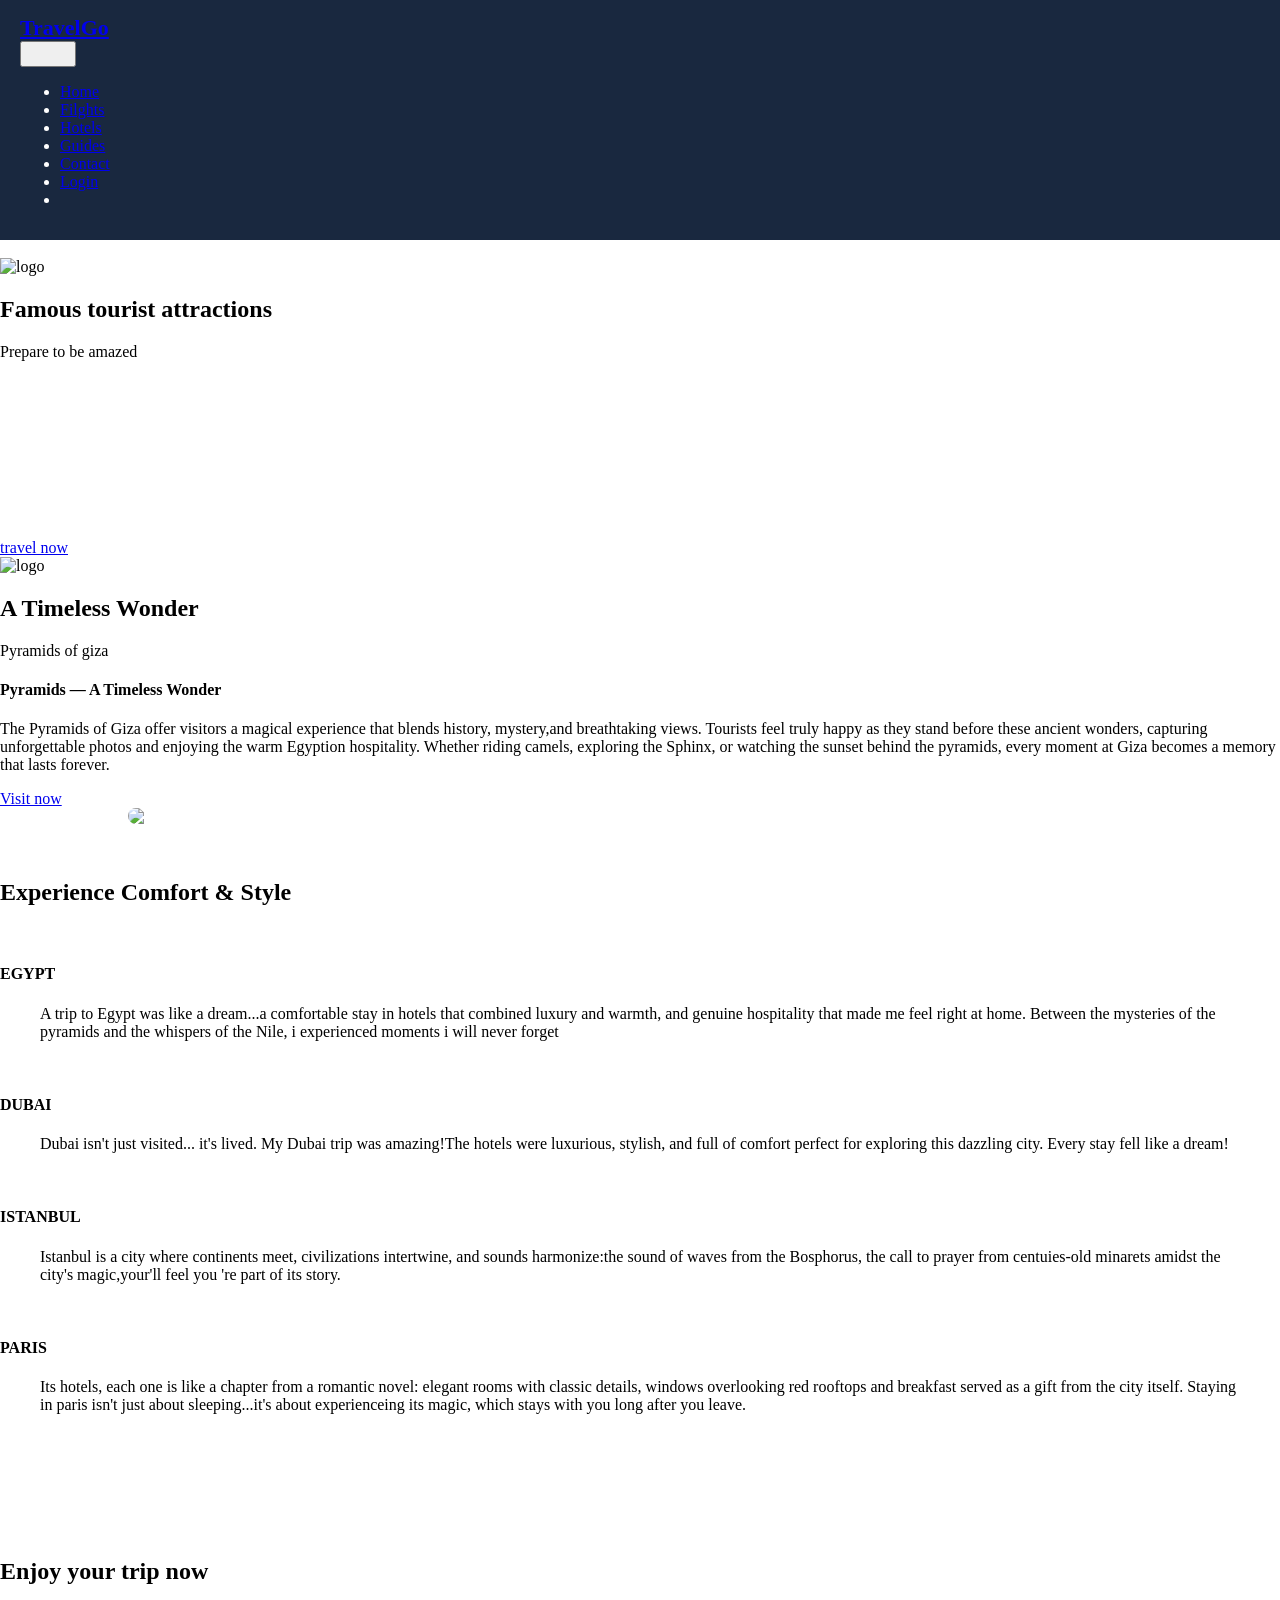
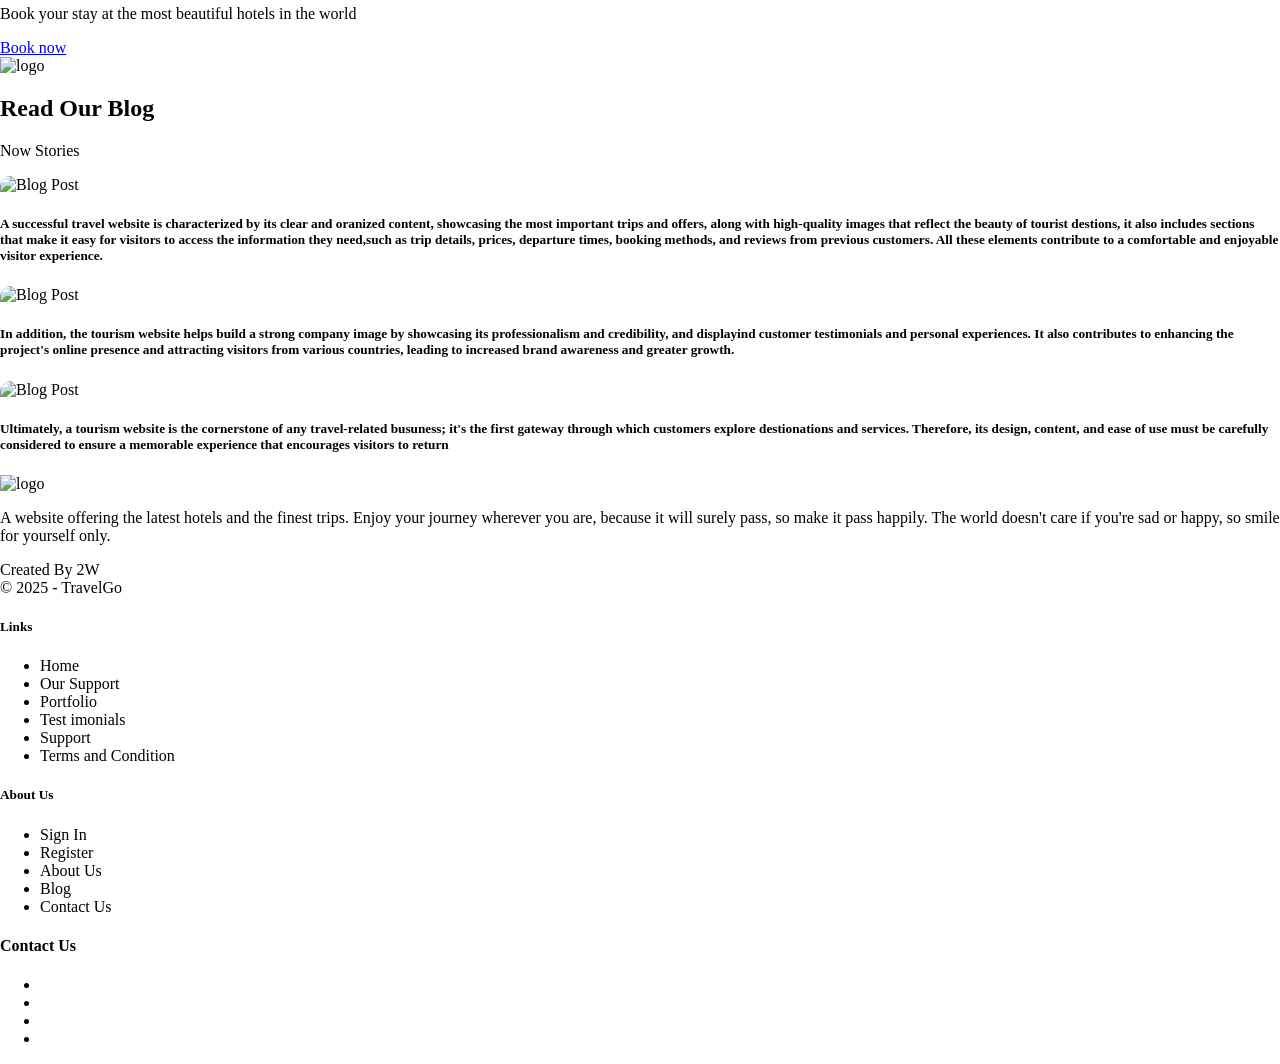
==== index.html @ 9e6865f4 "Update navbar, profile icon, and other CSS/HTML changes" ====
<!DOCTYPE html>
<html lang="en">
<head>
    <meta charset="UTF-8">
    <meta name="viewport" content="width=device-width, initial-scale=1.0">
    <title>TravelGo</title>

   <!-- Bootstrap -->
    <link rel="stylesheet" href="bootstrap-5.3.8-dist/bootstrap-5.3.8-dist/css/bootstrap.min.css">
    <link rel="stylesheet" href="bootstrap-5.3.8-dist/bootstrap-5.3.8-dist/css/all.min.css">

    <link rel="stylesheet" href="TravelGo.css">
    <link rel="stylesheet" href="login.css">
    <link rel="stylesheet" href="flights.css">
    <link rel="stylesheet" href="hotels.css">
    <link rel="stylesheet" href="travel-form.css">
    <link rel="stylesheet" href="guides.css">
    <link rel="stylesheet" href="contact.css">
    <link rel="stylesheet" href="index.css">

    <link rel="preconnect" href="https://fonts.googleapis.com">
    <link rel="preconnect" href="https://fonts.gstatic.com" crossorigin>
    <link href="https://fonts.googleapis.com/css2?family=Roboto:ital,wght@0,100..900;1,100..900&family=Work+Sans:ital,wght@0,100..900;1,100..900&display=swap"
     rel="stylesheet">


</head>
<body>
    <nav class="navbar navbar-expand-lg sticky-top">
       <div class="container">
            <a class="navbar-brand" href="#">
                 <div class="logo text-light">TravelGo</div>
            </a>
            <button class="navbar-toggler" type="button" 
              data-bs-toggle="collapse" 
              data-bs-target="#main"
              aria-controls="main" aria-expanded="false"
              aria-label="Toggle navigation">
              <i class="fa-solid fa-bars"></i>
            </button>
            <div class="collapse navbar-collapse" id="main">
                <ul class="navbar-nav ms-auto mb-2 mb-lg-0">
                    <li class="nav-item">
                        <a class="nav-link p-2 p-lg-3 active" aria-current="page" href="index.html">Home</a>
                    </li>
                    <li class="nav-item">
                        <a class="nav-link p-2 p-lg-3" href="flights.html">Filghts</a>
                    </li>
                    <li class="nav-item">
                        <a class="nav-link p-2 p-lg-3" href="hotels.html">Hotels</a>
                   </li>
                   <li class="nav-item">
                        <a class="nav-link p-2 p-lg-3" href="guides.html">Guides</a>
                    </li>
                   <li class="nav-item">
                        <a class="nav-link p-2 p-lg-3" href="contact.html">Contact</a>
                   </li>
                   <li>
                      <a id="login-btn " class="btn btn-primary rounded-pill main-btn" href="login.html">Login</a>
                   </li>
                   <li>
                    <a id="profile-btn" href="profile.html" style="display: none;">My Profile</a>
                </li>
                </ul>
           </div>
        </div>   
    </nav>
    <div class="landing d-flex justify-content-center align-items-center">
        <img src="image/lll.jpg" alt="">
    </div> 

    <div class="our-work text-center pt-5 pb-5">
        <div class="contianer">
            <div class="main-title mt-5 mb-5 position-relative">
                  <img class=logo src="image/tt.jpg" alt="logo">
                <h2>Famous tourist attractions </h2>
                <p class="text-black-50 text-uppercase">Prepare to be amazed</p>            
            </div>

            <div class="row">
                <div class="col-sm-6 col-md-4 col-lg-3 mb-3">
                    <div class="box mb-3 white"data-work="ITALY">
                        <img class="img-fluid" src="image/med.jpg" alt="">
                    </div>
                </div>
                <div class="col-sm-6 col-md-4 col-lg-3 mb-3">
                    <div class="box mb-3 white"data-work="LIVADIA PALACE">
                        <img class="img-fluid" src="image/نت.jpg" alt="">
                    </div>
                </div>
                <div class="col-sm-6 col-md-4 col-lg-3 mb-3">
                    <div class="box mb-3 white"data-work="GREECE">
                        <img class="img-fluid" src="image/ع.jpg" alt="">
                    </div>
                </div>
                <div class="col-sm-6 col-md-4 col-lg-3 mb-3">
                    <div class="box mb-3 white"data-work="CANADA">
                        <img class="img-fluid" src="image/kk.jpg" alt="">
                    </div>
                </div>
                <div class="col-sm-6 col-md-4 col-lg-3 mb-3">
                    <div class="box mb-3 white"data-work="MACHU PICCHU, PERU">
                        <img class="img-fluid" src="image/ج.jpg" alt="">
                    </div>
                </div>
                <div class="col-sm-6 col-md-4 col-lg-3 mb-3">
                    <div class="box mb-2 white"data-work="THE GREAT WALL OF CHINA">
                        <img class="img-fluid" src="image/سور.jpg" alt="">
                    </div>
                </div>
                <div class="col-sm-6 col-md-4 col-lg-3 mb-3">
                    <div class="box mb-3 white"data-work="LGUAZU FALLS, ARGENTINE">
                        <img class="img-fluid" src="image/دد.jpg" alt="">
                    </div>
                </div>
                <div class="col-sm-6 col-md-4 col-lg-3 mb-3">
                    <div class="box mb-3 white"data-work="SECRET FALLS, ICELAND">
                        <img class="img-fluid" src="image/ش.jpg" alt="">
                    </div>
                </div>
                <div class="col-sm-6 col-md-4 col-lg-3 mb-3">
                    <div class="box mb-3 white"data-work="TAJ MAHAL">
                        <img class="img-fluid two" src="image/تاج.jpg" alt="">
                    </div>
                </div>
            </div>
                <a class="btn rounded-pill main-btn text-uppercase" href="flights.html">travel now</a>
        </div>
    </div>

    <div class="stuffe pt-5">
        <div class="container">
            <div class="main-title text-center mt-5 mb-5 position-relative">
                <img class=logo src="image/tt.jpg" alt="logo">
                <h2>A Timeless Wonder </h2>
                <p class="text-black-50 text-uppercase">Pyramids of giza</p>           
            </div>
            <div class="row align-items-center">
                <div class="col-lg-4 mb-4">
                    <h4>Pyramids — A Timeless Wonder</h4>
                    <p class="text-black-50">
                            The Pyramids of Giza offer visitors a magical experience
                            that blends history, mystery,and breathtaking views. Tourists feel truly
                            happy as they stand before these ancient wonders, capturing
                            unforgettable photos and enjoying the warm Egyption hospitality. Whether riding
                            camels, exploring the Sphinx, or watching the sunset behind the pyramids,
                            every moment at Giza becomes a memory that lasts forever.
                    </p>
                    <a class="btn rounded-pill main-btn" href="flights.html">Visit now</a>
                </div>

                <div class="col-lg-8">
                    <img src="image/ppd.jpg" class="pyramids-img">
                </div>
            </div>
        </div>
    </div>

    
    <div class="team text-center pb-5 pt-5">
        <div class="container pb-5 pt-5 mb-5">
            <h2 class="fw-bold pb-4">Experience Comfort & Style</h2>
            <div class="row">
                <div class="col-md-6 col-lg-3">
                    <div class="box white">
                        <img class="img-fluid" src="image/lp.jpg" alt="">
                        <h4 class="p-3 text-light">EGYPT</h4>
                        <blockquote class="text-black-50 p-3">A trip to Egypt was like a dream...a comfortable
                            stay in hotels that combined luxury and warmth, and genuine hospitality that made 
                            me feel right at home. Between the  mysteries of the pyramids and the whispers
                            of the Nile, i experienced moments i will never forget
                        </blockquote>
                    </div>
                </div>
                  <div class="col-md-6 col-lg-3">
                    <div class="box white">
                        <img class="img-fluid" src="image/uu.jpg" alt="">
                        <h4 class="p-3 text-light">DUBAI</h4>
                        <blockquote class="text-black-50 p-3">Dubai isn't just visited... it's lived.
                            My Dubai trip was amazing!The hotels were luxurious,
                            stylish, and full of comfort perfect for exploring this dazzling city.
                            Every stay fell like a dream!
                        </blockquote>
                    </div>
                </div>
                <div class="col-md-6 col-lg-3">
                    <div class="box white">
                        <img class="img-fluid" src="image/ued.jpg" alt="">
                        <h4 class="p-3 text-light">ISTANBUL</h4>
                        <blockquote class="text-black-50 p-3">Istanbul is a city where continents meet, civilizations intertwine,
                            and sounds harmonize:the sound of waves from the Bosphorus, the call to prayer from centuies-old minarets
                            amidst the city's magic,your'll feel you 're part of its story.
                        </blockquote>
                    </div>
                </div>    
                  <div class="col-md-6 col-lg-3">
                    <div class="box white">
                        <img class="img-fluid" src="image/ud.jpg" alt="">
                        <h4 class="p-3 text-light">PARIS</h4>
                        <blockquote class="text-black-50 p-3">
                            Its hotels, each one is like a chapter from a romantic novel: elegant rooms with classic details,
                            windows overlooking red rooftops and breakfast served as a gift from the city itself.
                            Staying in paris isn't just about sleeping...it's about experienceing its magic,
                            which stays with you long after you leave.
                        </blockquote>
                    </div>
                </div>
            </div>
        </div>
    </div>
    <div class="techs pt-5 pb-5 text-center">
        <div class="container">
            <div class="row align-items-center">
                <div class="col-sm-6 col-md-4 col-lg-2 mt-3 mb-3">
                    <img class="img-fluid" src="image//ppppp.webp" alt="">
                </div>
                <div class="col-sm-6 col-md-4 col-lg-2 mt-3 mb-3">
                    <img class="img-fluid" src="image/OIlllP.webp" alt="">
                </div>
                <div class="col-sm-6 col-md-4 col-lg-2 mt-3 mb-3">
                    <img class="img-fluid" src="image/pppp.webp" alt="">
                </div>
                <div class="col-sm-6 col-md-4 col-lg-2 mt-3 mb-3">
                    <img class="img-fluid" src="image/p'l,l,pk.webp" alt="">
                </div>
                <div class="col-sm-6 col-md-4 col-lg-2 mt-3 mb-3">
                    <img class="img-fluid" src="image/lfl;OIP.webp" alt="">
                </div>
                <div class="col-sm-6 col-md-4 col-lg-2 mt-3 mb-3">
                    <img class="img-fluid" src="image/OmmmIP.webp" alt="">
                </div>
            </div>
        </div>
    </div>
    <div class="project text-center pt-5 pb-5 text-light">
        <h2>Enjoy your trip now</h2>
        <p class="text-white-50">Book your stay at the most beautiful hotels in the world</p>
        <div class="d-flex justify-content-center mt-5 mb-5">
            <a class="btn rounded-pill main-btn text-uppercase" href="hotels.html">Book now</a>
        </div>
    </div>
     <div class="blog pt-5 pb-5">
        <div class="container">
            <div class="main-title text-center mt-5 mb-5 position-relative">
                <img class=logo src="image/tt.jpg" alt="logo">
                <h2>Read Our Blog </h2>
                <p class="text-black-50 text-uppercase">Now Stories</p>            
            </div>
            <div class="row">
                <div class="col-md-6 col-lg-4">
                    <div class="card">
                        <img src="image/'م.jpg" class="card-img-top" alt="Blog Post">
                        <div class="card-body">
                            <h5 class="card-title">A successful travel website is 
                                characterized by its clear and oranized content, showcasing
                                the most important trips and offers, along with high-quality images
                                that reflect the beauty of tourist destions, it also includes sections that make
                                it easy for visitors to access the information they need,such as trip details,
                                prices, departure times, booking methods, and reviews from previous
                                customers. All these elements contribute to a comfortable and enjoyable
                                visitor experience.</h5>
                        </div>
                    </div>
                </div>
                <div class="col-md-6 col-lg-4">
                    <div class="card">
                        <img src="image/po.jpg" class="card-img-top" alt="Blog Post">
                        <div class="card-body">
                            <h5 class="card-title">In addition, the tourism website helps build 
                                a strong company image by showcasing its professionalism and credibility,
                                and displayind customer testimonials and personal experiences. It also
                                contributes to enhancing the project's online presence and attracting
                                visitors from various countries, leading to increased brand awareness
                                and greater growth.
                            </h5>
                        </div>
                    </div>
                </div>
                <div class="col-md-6 col-lg-4">
                    <div class="card">
                        <img src="image/حح.jpg" class="card-img-top" alt="Blog Post">
                        <div class="card-body">
                            <h5 class="card-title">Ultimately, a tourism website is the cornerstone of any 
                                travel-related busuness; it's the first gateway through which customers explore
                                   destionations and services. Therefore, its design, content, and ease of use must be carefully
                                   considered to ensure a memorable experience that encourages visitors to return
                            </h5>
                        </div>
                    </div>
                </div>
            </div>
        </div>
    </div>
    <div class="footer pt-5 pb-5 text-white-50 text-center text-md-start">
        <div class="container">
            <div class="row">
                <div class="col-md-6 col-lg-4">
                    <div class="info mb-5">
                        <img class=logo src="image/tt.jpg" alt="logo">
                        <p>
                            A website offering the latest hotels and the finest trips. Enjoy your journey wherever you are, because it will surely pass, so make it pass happily. The world doesn't care if you're sad or happy, 
                            so smile for yourself only.
                        </p>
                        <div class="copyright">
                            Created By <span>2W</span>
                            <div>&copy; 2025 - <span>TravelGo</span></div>
                        </div>
                    </div>
                </div>
                <div class="col-md-6 col-lg-2">
                    <div class="links">
                        <h5 class="text-light">Links</h5>
                        <ul class="list-unstyled lh-lg">
                            <li>Home</li>
                            <li>Our Support</li>
                            <li>Portfolio</li>
                            <li>Test imonials</li>
                            <li>Support</li>
                            <li>Terms and Condition</li>
                        </ul>
                    </div>
                </div>
                <div class="col-md-6 col-lg-2">
                    <div class="links">
                        <h5 class="text-light">About Us</h5>
                        <ul class="list-unstyled lh-lg">
                            <li>Sign In</li>
                            <li>Register</li>
                            <li>About Us</li>
                            <li>Blog</li>
                            <li>Contact Us</li>
                        </ul>
                    </div>
                </div>
                <div class="col-md-6 col-lg-4">
                    <div class="contact">
                        <h4 class="text-light">Contact Us</h4>
                       
                        <ul class="d-flex mt-5 list-unstyled gap-3">
                            <li>
                                <a class="d-block text-light" href="#"
                                  ><i class="fa-brands fa-facebook fa-lg facebook rounded-circle p-2"></i
                                ></a>
                            </li>
                             <li>
                                <a class="d-block text-light" href="#"
                                  ><i class="fa-brands fa-twitter fa-lg twitter rounded-circle p-2"></i
                                ></a>
                            </li>
                             <li>
                                <a class="d-block text-light" href="#"
                                  ><i class="fa-brands fa-linkedin fa-lg linkedin rounded-circle p-2"></i
                                ></a>
                            </li>
                             <li>
                                <a class="d-block text-light" href="#"
                                  ><i class="fa-brands fa-youtube fa-lg youtube rounded-circle p-2"></i
                                ></a>
                            </li>
                        </ul>
                    </div>
                </div>
            </div>
        </div>
    </div>
    <script src="js/book-script.js"></script>
    <script>
        const isLogged =
        localStorage.getItem("loggedIn") === "true";
        const loginLink = 
        document.getElementById("login-btn");
         const profileLink = 
        document.getElementById("login-btn");
        if(isLogged){
            if(loginLink)
            loginLink.style.display = "none";
            if(profileLink)
            profileLink.style.display = "block";
        } else{
            if(loginLink)
            loginLink.style.display = "block";
            if(profileLink)
            profileLink.style.display ="none"
        }
    </script>
    <script src="bootstrap-5.3.8-dist/bootstrap-5.3.8-dist/js/bootstrap.bundle.min.js"></script>
   <script src="bootstrap-5.3.8-dist/bootstrap-5.3.8-dist/js/all.min.js"></script>
</body>
</html>
---- flights.css ----
body{
    margin: 0;
}
.header-flights{
    margin: 0;
    font-family: 'Roboto', sans-serif;
    background-color: #19283f;
}
.navbar{
    background-color: #19283f;
    padding:15px 20px ;
    display: flex;
    justify-content: space-between;
    align-items: center;
    color: #fff;
}
.navbar .logo{
    font-size: 22px;
    font-weight: bold;
}
.nav-links{
    list-style: none;
    display: flex;
    gap: 20px;
}
.nav-links li a{
    color: white;
    text-decoration: none;
    font-size: 17px;
}
.fa-solid{
    color: white;
    text-decoration: none;
    font-size: 17px;
    margin-right: 40px;
}
.nav-links li a.active,
.nav-links li a:hover{
  text-decoration: none;
  color: #33d1cc;
}
.header-flights{
    background: #19283f;
    text-align: center;
    padding: 80px 20px;
    color: #fff;
    background: #19283f;
}
.header-flights h1{
    font-size: 40px;
}
.header-flights p{
    font-size: 18px;
}
.search-section h2{
    margin-bottom: -17px;
    padding: 8px 10px;
    background: white;
    color:#19283f;
    cursor: pointer;
}
.search{
    margin-top: -4px;
}
.guide-list{
    display: flex;
    flex-wrap: wrap;
    justify-content: center;
    gap: 20px;
    padding: 30px;
}
.guide-card{
    background: white;
    width: 250px;
    border-radius: 12px;
    padding: 15px;
    text-align: center;
    box-shadow: 0 30px 10px rgba(0, 0, 0, 0.1);
    transition: 0.3s;
}
.guide-card img{
    width: 100%;
    height: 180px;
    object-fit: cover;
    border-radius: 10px;
}
.guide-card h3{
    margin: 10px 0 5px;
    color: #0a3d62;
}
.guide-card p{
    font-size: 14px;
    margin-bottom: 10px;
}
.guide-card button{
    padding: 10px 20px;
    background: #0a3d62;
    color: white;
    border: none;
    border-radius: 6px;
    cursor: pointer;
}
.guide-card:hover{
    transform: scale(1.05);
    box-shadow: 0 5px 15px rgba(0, 0, o, 0.15);
}
.flight-form{
    display: flex;
    justify-content: center;
    gap: 15px;
    flex-wrap: wrap;
}
.flight-form input{
    padding: 10px;
    width: 220px;
    font-size: 15px;
    height: 20px;
}
.flight-form button{
    padding: 10px 20px;
    background: #0a3d62;
    color: white;
    border: none;
    cursor: pointer;
    height: 42px;
    border-radius: 5px;
}
.flight-form button:hover{
    background: #33d1cc;
}
.flight-list{
   padding: 30px;
}
.flight-list h2{
    text-align: center;
    margin-bottom: 20px;
}
.search-section{
    display: flex;
    flex-wrap: wrap;
    justify-content: center;
    gap: 20px;
    padding: 30px;
    margin-bottom: 40px;
}
.search-section .card{
    background: white;
    width: 250px;
    border-radius: 12px;
    padding: 15px;
    text-align: center;
    box-shadow: 0 30px 10px rgba(0, 0, 0, 0.1);
    transition: 0.3s;
}
.search-section .card img{
    width: 100%;
    height: 180px;
    object-fit: cover;
    border-radius: 10px;
}
.search-section .card span{
    margin: 0;
    color: #19283f;
}
.search-section .card p{
    color: #19283f;
}
.search-section .card button{
    margin-top: 10px;
    padding: 10px 20px;
    background: #0a3d62;
    color: white;
    border: none;
    cursor: pointer;
}
.card img{
    height:200px ;
}
@media (max-width:991px){
    .navbar .logo{
        display: none;
    }
}
---- hotels.css ----
body {
  display: block;
  margin: 0;
}
.navbar {
  margin: 0;
  background-color: #19283f;
  padding: 15px 20px;
  display: flex;
  justify-content: space-between;
  align-items: center;
  color: #fff;
}
.navbar .logo {
  font-size: 22px;
  font-weight: bold;
}
.nav-links {
  list-style: none;
  display: flex;
  gap: 20px;
}
.nav-links li a {
  color: white;
  text-decoration: none;
  font-size: 17px;
}
.fa-solid{
    color: white;
    text-decoration: none;
    font-size: 17px;
    margin-right: 40px;
}
.nav-links li a.active,
.nav-links li a:hover {
  text-decoration: none;
  color: #33d1cc;
}
.header-hotels {
  background: url("https//i.ibb.co/2Zt8RKs/flight-bg.jpg;") cover no-repeat;
  text-align: center;
  padding: 80px 20px;
  color: #fff;
  background-color: #19283f;
}
.header-hotels h2 {
  font-size: 40px;
}
.header-hotels p {
  font-size: 18px;
}
.hotel-search h2 {
  margin-bottom: -36px;
  padding: 8px 18px;
  background: white;
  color: #19283f;
  cursor: pointer;
}
.search {
  margin-left: 250px;
}
.hotel-form {
  display: flex;
  justify-content: center;
  gap: 15px;
  flex-wrap: wrap;
}
.hotel-form input {
  padding: 10px;
  width: 220px;
  font-size: 15px;
}
.hotel-form button {
  padding: 10px 20px;
  background: #0a3d62;
  color: white;
  border: none;
  cursor: pointer;
}
.hotel-form button:hover {
  background: #33d1cc;
}
.guide-list {
  display: flex;
  flex-wrap: wrap;
  justify-content: center;
  gap: 20px;
  padding: 30px;
}
.guide-card {
  background: white;
  width: 250px;
  border-radius: 12px;
  padding: 15px;
  text-align: center;
  box-shadow: 0 30px 10px rgba(0, 0, 0, 0.1);
  transition: 0.3s;
}
.guide-card img {
  width: 100%;
  height: 180px;
  object-fit: cover;
  border-radius: 10px;
}
.guide-card h3 {
  margin: 10px 0 5px;
  color: #0a3d62;
}
.guide-card p {
  font-size: 14px;
  margin-bottom: 10px;
}
.guide-card button {
  padding: 10px 20px;
  background: #0a3d62;
  color: white;
  border: none;
  border-radius: 6px;
  cursor: pointer;
}
.guide-card:hover {
  transform: scale(1.05);
  box-shadow: 0 5px 15px rgba(0, 0, o, 0.15);
}
.guide-card button:hover {
  background: #075082;
}
@media (max-width: 991px) {
  .navbar .logo {
    display: none;
  }
}
---- guides.css ----
body {
  margin: 0;
}
.navbar {
  background-color: #19283f;
  padding: 15px 20px;
  display: flex;
  justify-content: space-between;
  align-items: center;
  color: #fff;
}
.guide-list .img-fluid {
  height: 250px;
}
.nav-links {
  list-style: none;
  display: flex;
  gap: 20px;
}
.nav-links li a {
  color: white;
  text-decoration: none;
  font-size: 17px;
}
.fa-solid{
    color: white;
    text-decoration: none;
    font-size: 17px;
    margin-right: 40px;
}
.nav-links li a.active,
.nav-links li a:hover {
  text-decoration: none;
  color: #33d1cc;
}
.header-guides {
  background: #19283f;
  text-align: center;
  padding: 80px 20px;
  color: #fff;
}
.header-guides h1 {
  font-size: 40px;
}
.header-guides p {
  font-size: 18px;
}
.guide-list {
  display: flex;
  flex-wrap: wrap;
  justify-content: center;
  gap: 20px;
  padding: 30px;
}
.guide-card {
  background: white;
  width: 250px;
  border-radius: 12px;
  padding: 15px;
  text-align: center;
  box-shadow: 0 30px 10px rgba(0, 0, 0, 0.1);
  transition: 0.3s;
}
.guide-card img {
  width: 100%;
  height: 180px;
  object-fit: cover;
  border-radius: 10px;
}
.guide-card h3 {
  margin: 10px 0 5px;
  color: #0a3d62;
}
.guide-card p {
  font-size: 14px;
  margin-bottom: 10px;
}
.guide-card button {
  padding: 10px 20px;
  background: #0a3d62;
  color: white;
  border: none;
  border-radius: 6px;
  cursor: pointer;
}
.guide-card:hover {
  transform: scale(1.05);
  box-shadow: 0 5px 15px rgba(0, 0, o, 0.15);
}
.guide-card button:hover {
  background: #075082;
}
.memory-upload {
  min-width: 500px;
  margin: 40px auto;
  padding: 25px;
  background: #f9f9f9;
  box-shadow: 0 4px 12px rgba(0, 0, 0, 0.05);
  border-radius: 12px;
  font-family: "Segoe UI", Tahoma, Geneva, Verdana, sans-serif;
  text-align: center;
}
.memory-upload h2 {
  color: #333;
  margin-bottom: 15px;
  font-size: 24px;
}
.memory-upload p {
  color: #666;
  margin-bottom: 20px;
  font-size: 14px;
}
.upload-btn {
  display: inline-block;
  padding: 12px 24px;
  background: #007bff;
  color: white;
  border: none;
  border-radius: 8px;
  cursor: pointer;
  font-size: 16px;
  transition: 0.3s ease;
}
.upload-btn:hover {
  background: #0056b3;
}
.upload-input {
  display: none;
}
.preview-container {
  margin-top: 20px;
  border: 2px dashed #ccc;
  border-radius: 8px;
  padding: 20px;
  min-height: 200px;
  display: flex;
  align-items: center;
  justify-content: center;
  background: #fff;
}
.preview-image {
  max-width: 100px;
  max-height: 300px;
  border-radius: 8px;
  box-shadow: 0 2px 8px rgba(0, 0, 0, 0.1);
}
.preview-placeholder {
  color: #999;
  font-size: 14px;
}
@media (max-width: 991px) {
  .navbar .logo {
    display: none;
  }
}
---- contact.css ----
body {
  margin: 0;
}
.navbar {
  background-color: #19283f;
  padding: 15px 20px;
  display: flex;
  justify-content: space-between;
  align-items: center;
  color: #fff;
}
.nav-links {
  list-style: none;
  display: flex;
  gap: 20px;
}
.nav-links li a {
  color: white;
  text-decoration: none;
  font-size: 17px;
}
.fa-solid{
    color: white;
    text-decoration: none;
    font-size: 17px;
    margin-right: 40px;
}
.nav-links li a.active,
.nav-links li a:hover {
  text-decoration: none;
  color: #33d1cc;
}
.header-flights {
  background-color: #19283f;
  text-align: center;
  padding: 80px 20px;
  color: white;
}
.header-flights h1 {
  font-size: 42px;
}
.contact-section {
  display: flex;
  flex-wrap: wrap;
  justify-content: center;
  gap: 30px;
  padding: 40px;
}
.contact-info {
  background: #19283f;
  color: white;
  padding: 25px;
  border-radius: 12px;
  width: 280px;
}
.contact-info h2 {
  margin-bottom: 15px;
}
.contact-form {
  background: #ffffff;
  width: 350px;
  padding: 25px;
  border-radius: 12ppx;
  box-shadow: 0 3px 10px rgba(0, 0, 0, 0.1);
}
.contact-form h2 {
  margin-bottom: 15px;
  color: #19283f;
}
.contact-form input,
.contact-form textarea {
  width: 92%;
  padding: 12px;
  margin-bottom: 12px;
  border: 1px solid #ddd;
  border-radius: 8px;
  font-size: 15px;
}
.contact-form button {
  width: 100%;
  padding: 12px;
  background: #19283f;
  color: white;
  border: none;
  border-radius: 8px;
  font-size: 16px;
  cursor: pointer;
}
.contact-form button:hover {
  background: #19283f;
}
@media (max-width: 991px) {
  .navbar .logo {
    display: none;
  }
}
.contact-form {
  background: white;
  width: 250px;
  border-radius: 12px;
  padding: 15px;
  text-align: center;
  box-shadow: 0 30px 10px rgba(0, 0, 0, 0.1);
  transition: 0.3s;
}
.contact-form:hover {
  transform: scale(1.05);
  box-shadow: 0 5px 15px rgba(0, 0, o, 0.15);
}
---- index.css ----
/* إزالة أي سكرول أفقي */
body,
html {
  overflow-x: hidden !important;
}

img {
  max-width: 100%;
  height: auto;
}

.box {
  transition: transform 0.3s ease, box-shadow 0.3s ease;
  border-radius: 10px;
  overflow: hidden;
}

/* تأثير hover */
.box:hover {
  transform: translateY(-10px) scale(1.03);
  box-shadow: 0 10px 25px rgba(0, 0, 0, 0.2);
}
.card {
  transition: transform 0.3s ease, box-shadow 0.3s ease;
  border-radius: 10px;
  overflow: hidden;
}

/* تأثير Hover */
.card:hover {
  transform: translateY(-10px) scale(1.03);
  box-shadow: 0 10px 25px rgba(0, 0, 0, 0.2);
}

/* تأثير  للصورة */
.card img {
  transition: transform 0.4s ease;
}

.card:hover img {
  transform: scale(1.05);
}

/* تقليل حجم الصورة في قسم Pyramids */
.pyramids-img {
    max-width: 80%;
    height: auto;
    display: block;
    margin: 0 auto; /* لمركزة الصورة عموديًا */
    border-radius: 10px;
    transition: transform 0.3s ease;
    margin-bottom: 55px;
}
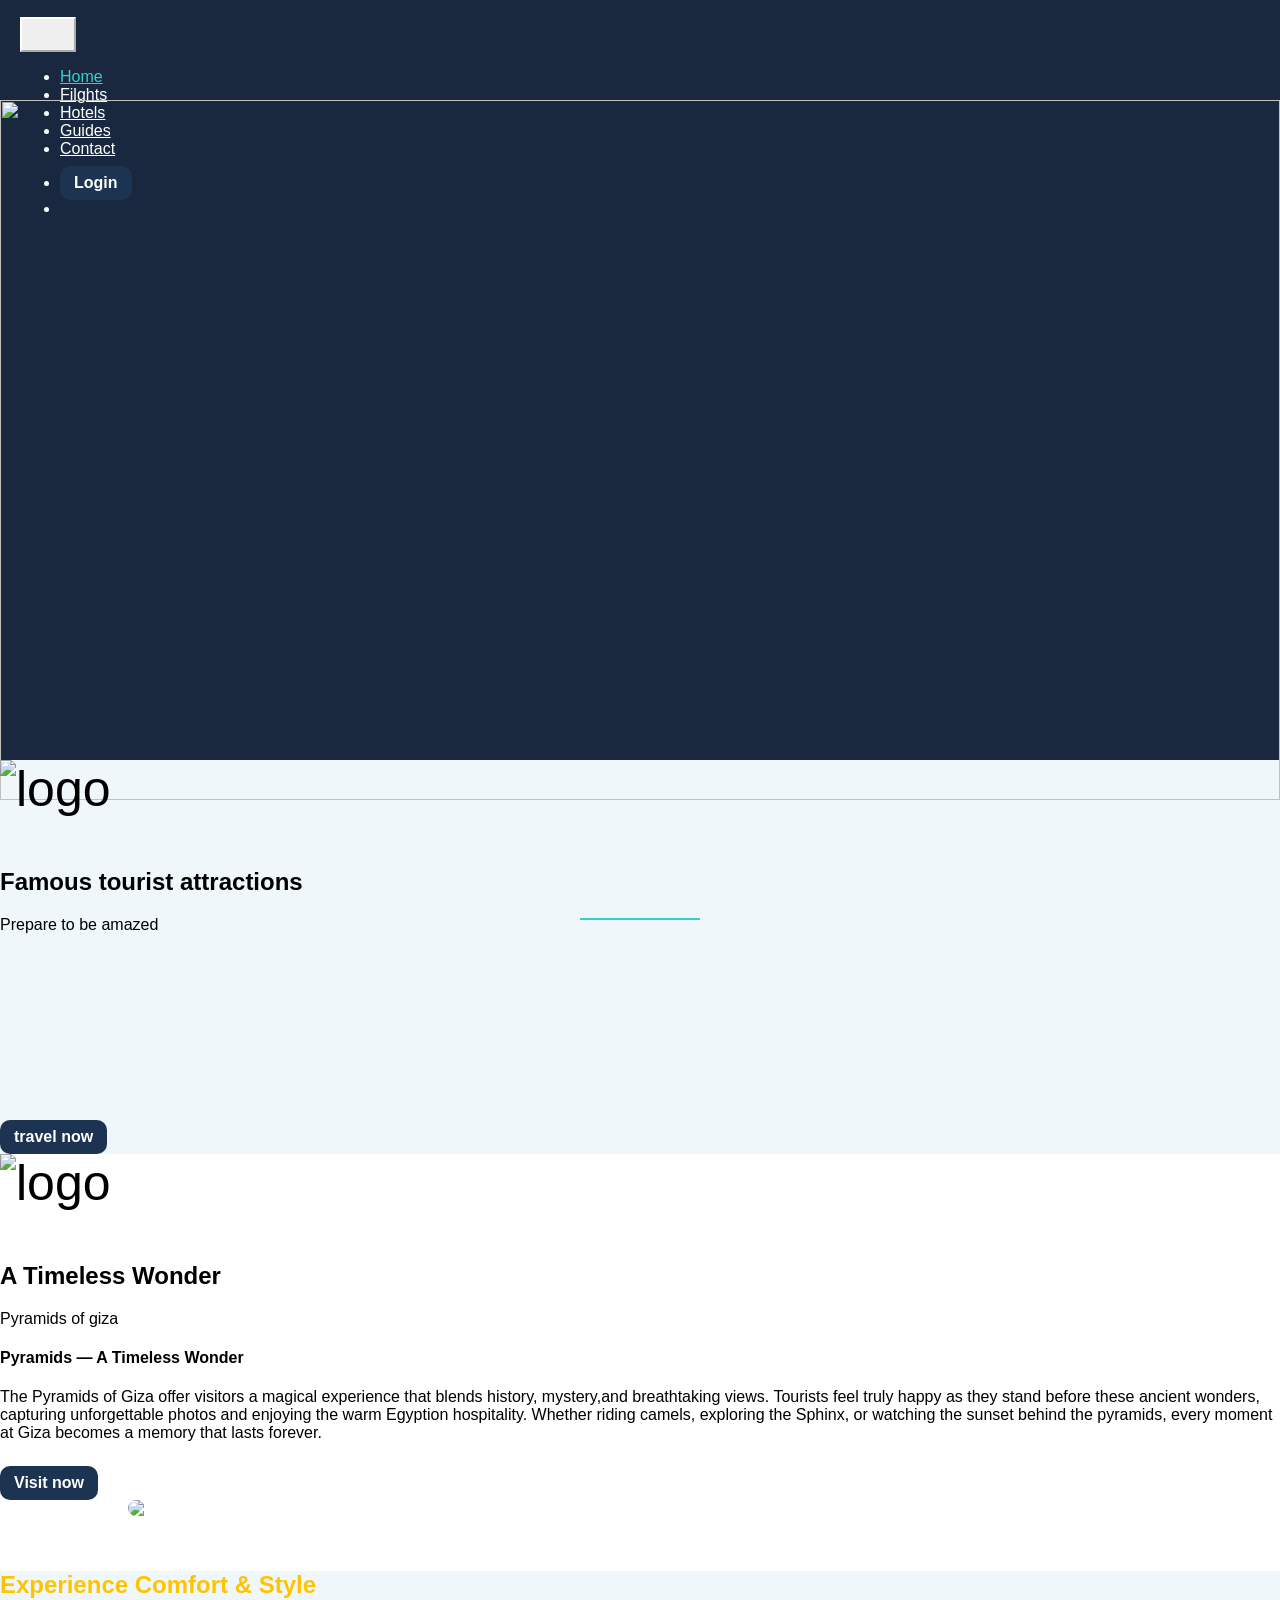
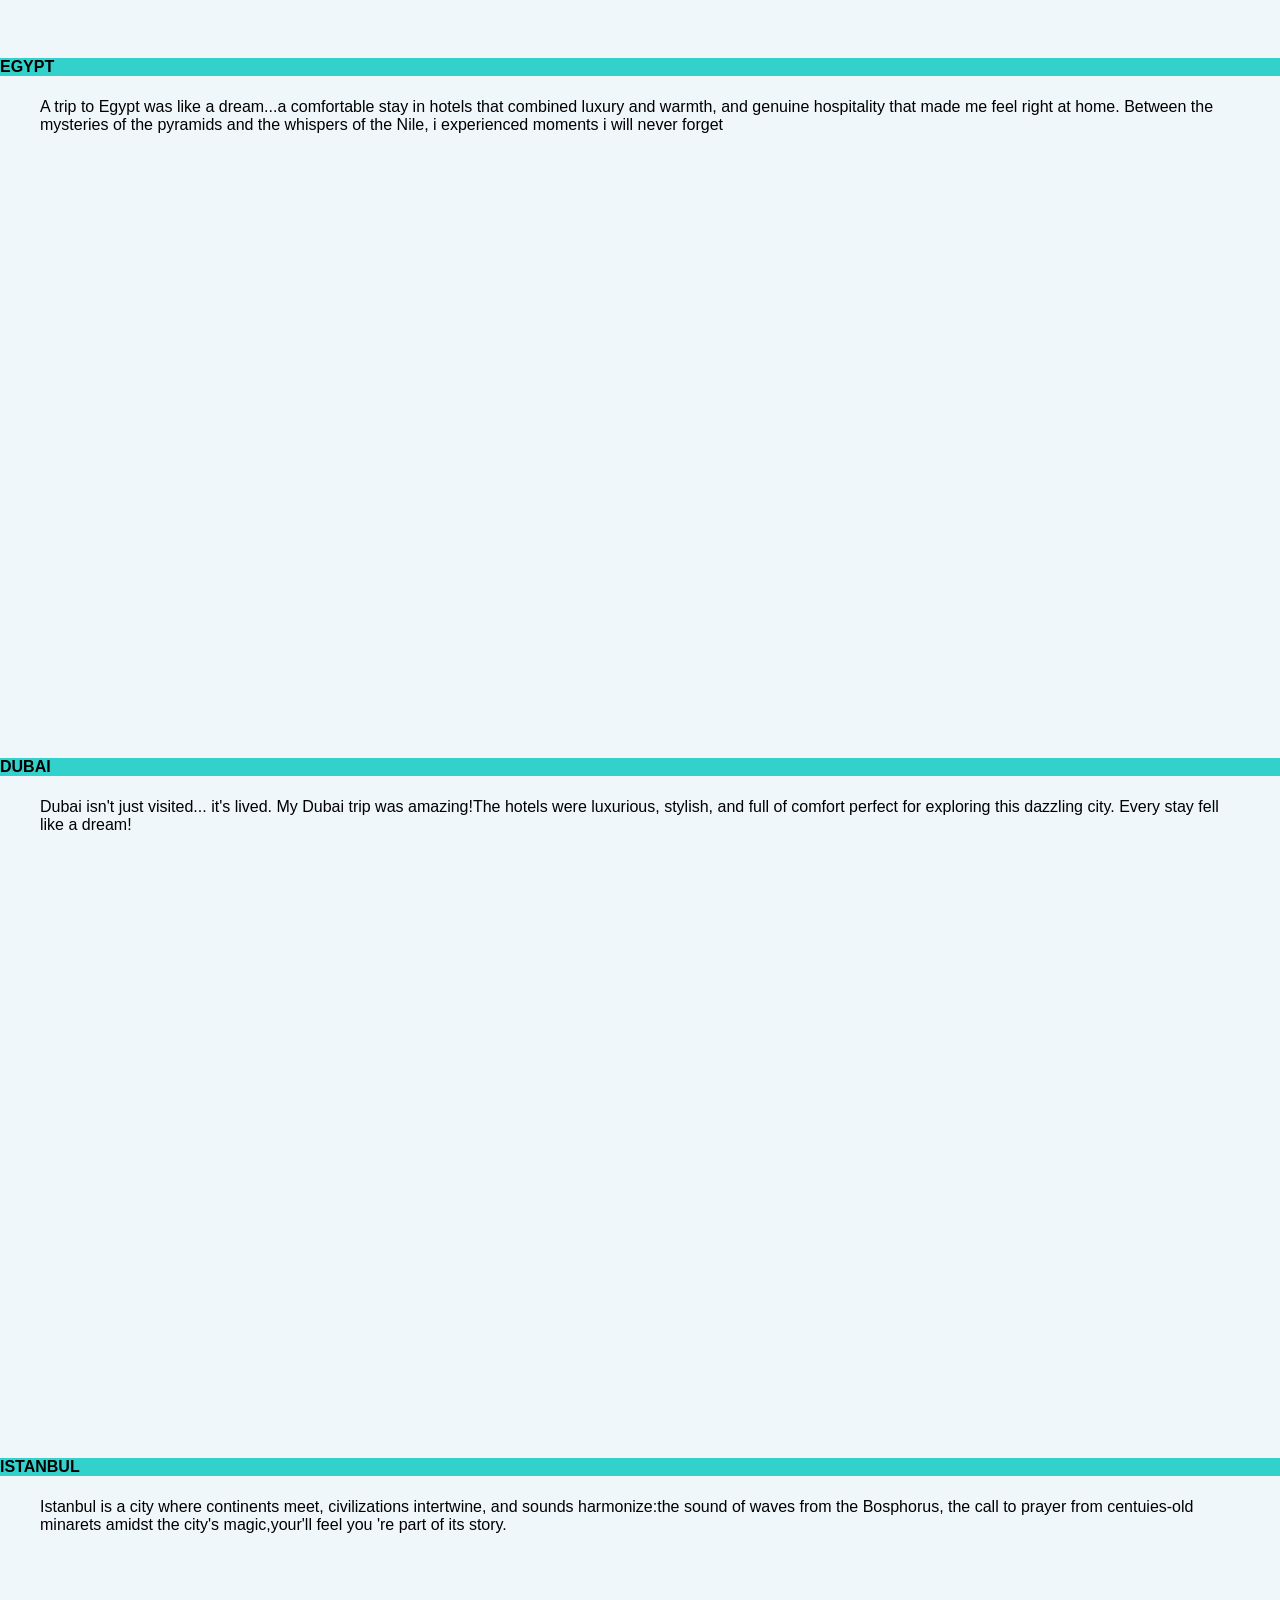
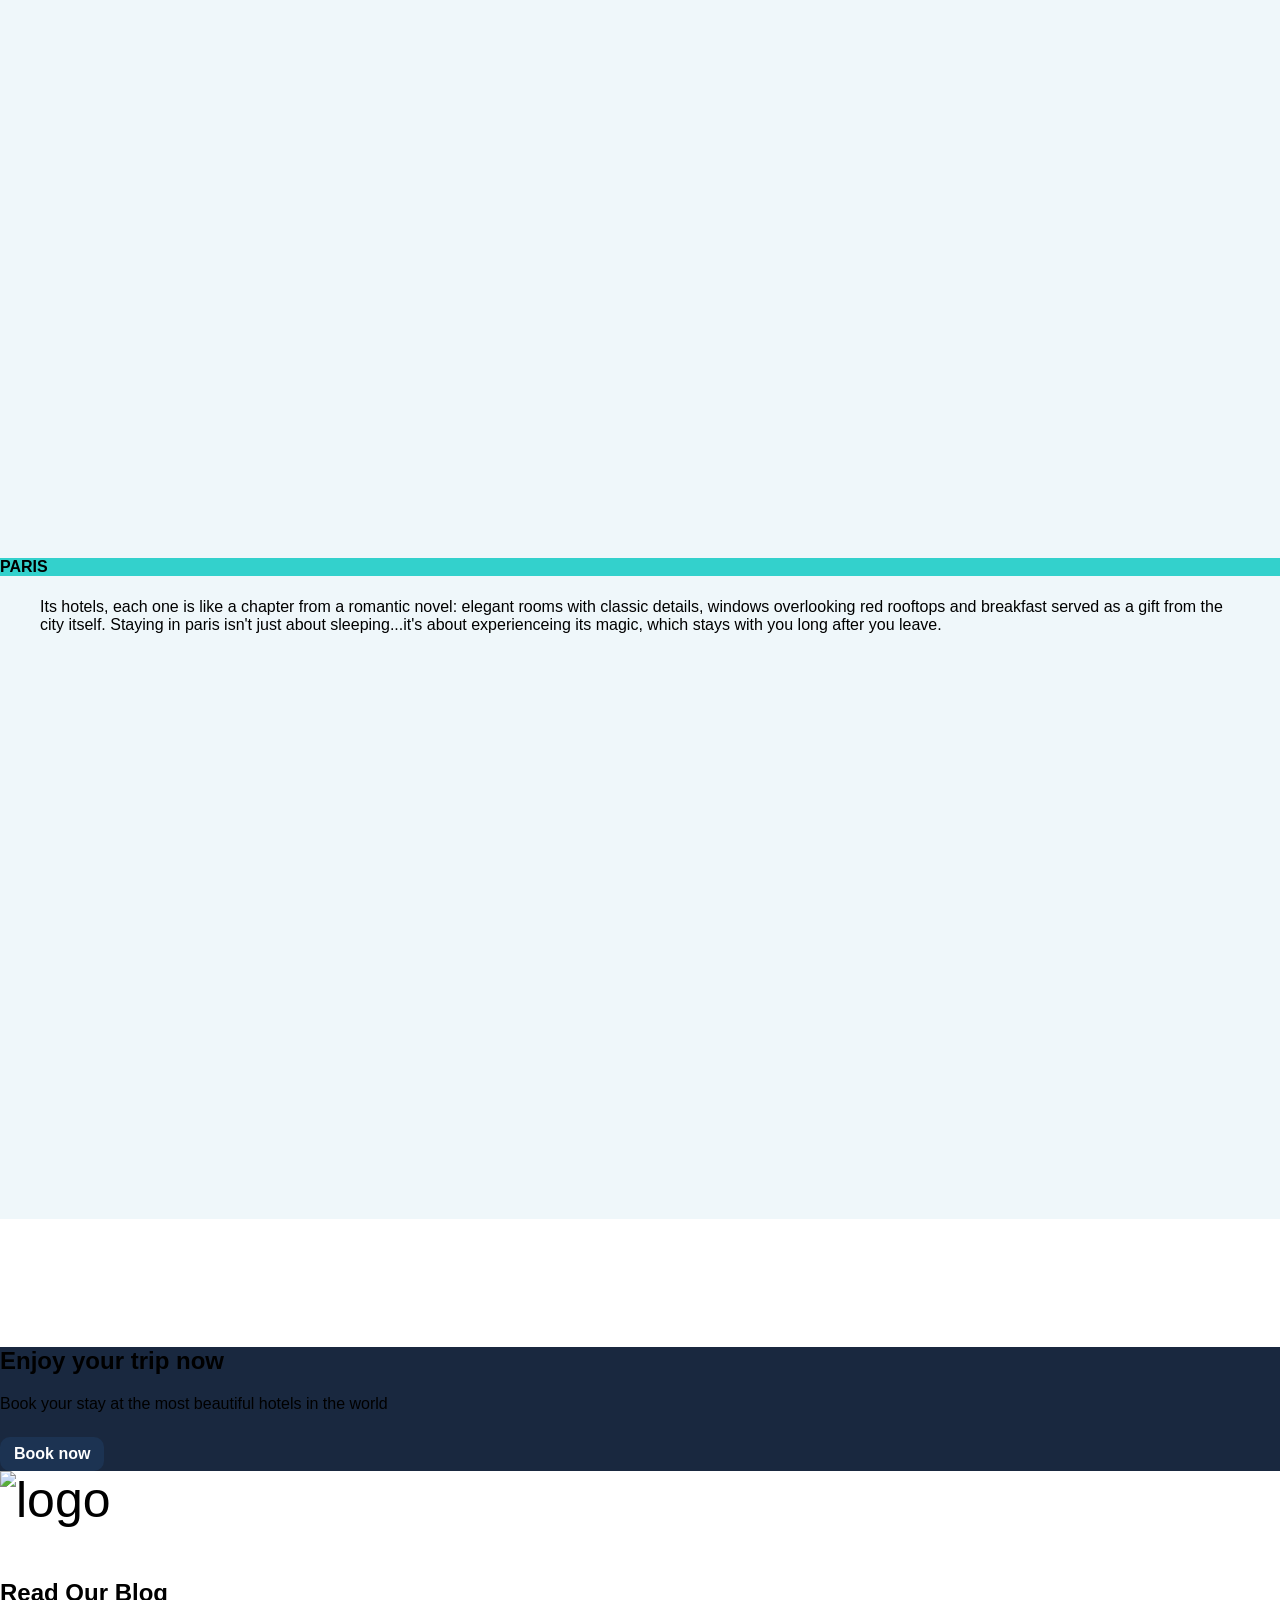
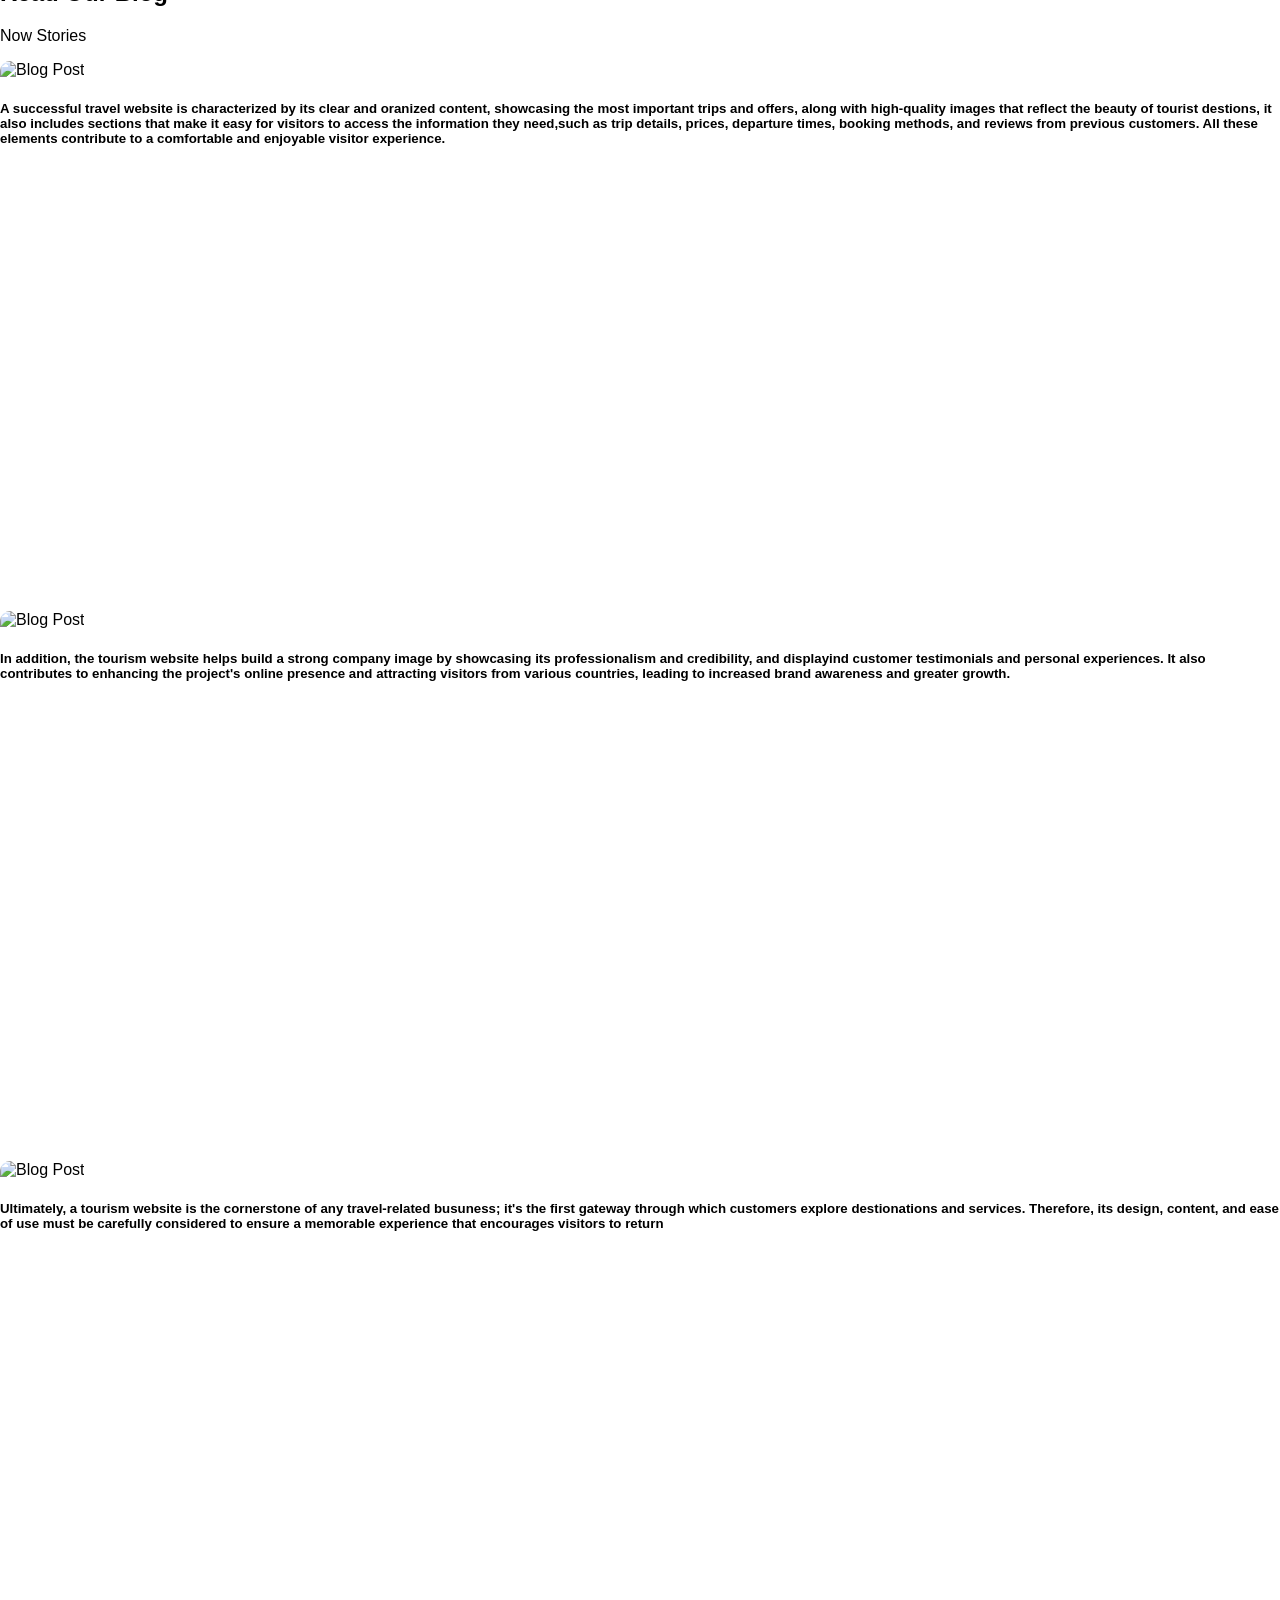
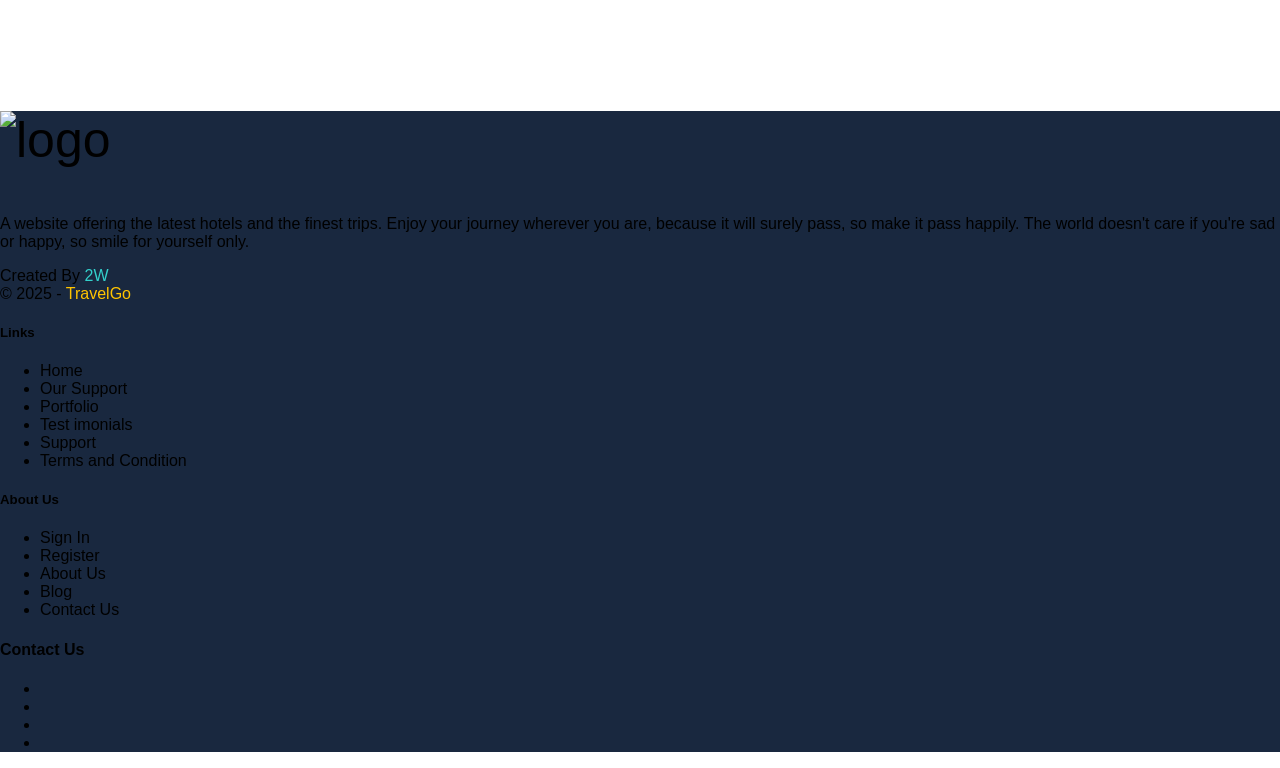
==== commit 9fe04656: "رسالة التعديل" ====
--- a/index.html
+++ b/index.html
@@ -66,7 +66,7 @@
         </div>   
     </nav>
     <div class="landing d-flex justify-content-center align-items-center">
-        <img src="image/lll.jpg" alt="">
+        <img src="image/header.jpg" alt="" class="header">
     </div> 
 
     <div class="our-work text-center pt-5 pb-5">
--- a/TravelGo.css
+++ b/TravelGo.css
@@ -0,0 +1,208 @@
+:root{
+
+    --dark-color:#19283f;
+    --green-color:#33d1cc;
+    --red-color:#ff3150;
+    --yellow-color:#ffc400;
+    --section-color:#eff7fa;
+}
+body{
+    font-family: 'Roboto',sans-serif;
+}
+.logo{
+    color: black;
+    font-size: 50px;
+    margin-bottom: 30px;
+    height: 90px;
+}
+.main-title::after{
+  content: "";
+  background-color: var(--green-color);
+  width: 120px;
+  height: 2px;
+  left: 50%;
+  transform: translateX(-50%);
+  bottom: -20px;
+  position: absolute;
+}
+.btnn{
+  background-color: #1d3354;
+  color: white;
+  padding: 8px 10px ;
+  text-decoration: none;
+}
+.btn {
+  display: inline-block;
+  padding: 8px 14px;
+  border-radius: 10px;
+  font-weight: 600;
+  text-decoration: none;
+  cursor: pointer;
+  background: #1c3352;
+  color: #fff;
+  border: 0;
+}
+.team .row .box{
+  height: 700px;
+}
+.navbar{
+  background-color: var(--dark-color);
+  /* height: 70px; */
+}
+/* .navbar-collapse{ */
+ /* margin-bottom: -70px; */
+/* } */
+.navbar{
+  height: 70px;
+}
+.navbar .navbar-nav .nav-link{
+    color: white;
+}
+.navbar .navbar-nav .nav-link.active,
+.navbar .navbar-nav .nav-link:focus,
+.navbar .navbar-nav .nav-link:hover{
+  color: var(--green-color);
+}
+.navbar .search{
+    border-left: 1px solid var(--green-color);
+}
+.navbar .search svg{
+  color: var(--green-color);
+}
+.navbar .navbar-toggler{
+   color: white;
+   font-size: 25px;
+   border-color: white;
+}
+.landing{
+  background:#19283f;
+  height: 660px;
+}
+.row .box .img-fluid{
+  height: 300px;
+}
+.features .icon-holder {
+  height: 200px;
+}
+.features .icon-holder svg{
+  left: 50%;
+  transform: translateX(-50%);
+}
+.features .icon-holder .number{
+  font-size: 12rem;
+  color: var(--section-color);
+}
+.features .icon-holder .icon{
+  color: var(--green-color);
+}
+.features .feat h4{
+  color: var(--yellow-color);
+}
+.our-work{
+  background-color: var(--section-color);
+}
+.our-work ul .active{
+  background-color: var(--red-color);
+  color: var(--yellow-color);
+}
+.our-work ul li{
+  padding: 0.5rem 1rem;
+  cursor: pointer;
+}
+/* .our-work ul li:not(.active):hover{ */
+  /* color: var(--red-color); */
+/* } */
+.btn{
+  margin-top: 8px;
+}
+.our-work .box{
+  padding: 0;
+  overflow: hidden;
+  position: relative;
+}
+/* .our-work .img-fluid{ */
+  /* height: 180px; */
+ 
+/* } */
+.our-work .box::before{
+  content: attr(data-work);
+  position: absolute;
+  background-color: rgba(67, 77, 76, 0.2);
+  width: 100%;
+  height: 100%;
+  display: flex;
+  justify-content: center;
+  align-items: center;
+  font-weight: bold;
+  color: white;
+  transition: 0.3s;
+  font-size: 1.5rem;
+  transform: translateX(calc(-100% - 5px));
+}
+.our-work .box:hover::before{
+  transform: translateX(0)
+}
+.stuffe .desciption{
+  max-width:500px;
+}
+.team{
+  background-color: var(--section-color);
+}
+.team h2{
+  color: var(--yellow-color);
+}
+.team .box h4{
+  background-color: var(--green-color);
+}
+.project{
+  background-color: var(--dark-color);
+}
+.footer{
+  background-color: var(--dark-color);
+}
+.footer img{
+  height: 55px;
+}
+.footer .copyright > span{
+  color: var(--green-color);
+}
+.footer .copyright div span{
+  color: var(--yellow-color);
+}
+.footer .contact ul svg{
+  width: 20px;
+  height: 20px;
+}
+.footer .facebook{
+  background-color: #1877f2;
+}
+.footer .twitter{
+  background-color: #1da1f2;
+}
+.footer .linkedin{
+  background-color: #0077b5;
+}
+.footer .youtube{
+  background-color: #ff0000;
+}
+@media (max-width:768px){
+  .our-work .two{
+    display: none;
+  }
+}
+.techs img{
+  height: 55px;
+}
+.logoo{
+  height: 80px;
+}
+.logo{
+  height: 120px;
+}
+.row .card{
+  height: 550px;
+}
+.landing .img{
+  max-width: 100%;
+  height: auto;
+}
--- a/index.css
+++ b/index.css
@@ -14,7 +14,14 @@
   border-radius: 10px;
   overflow: hidden;
 }
-
+.navbar .logo{
+    font-size: 22px;
+    font-weight: bold;
+}
+.header{
+  width: 100%;
+  height: 700px;
+}
 /* تأثير hover */
 .box:hover {
   transform: translateY(-10px) scale(1.03);
